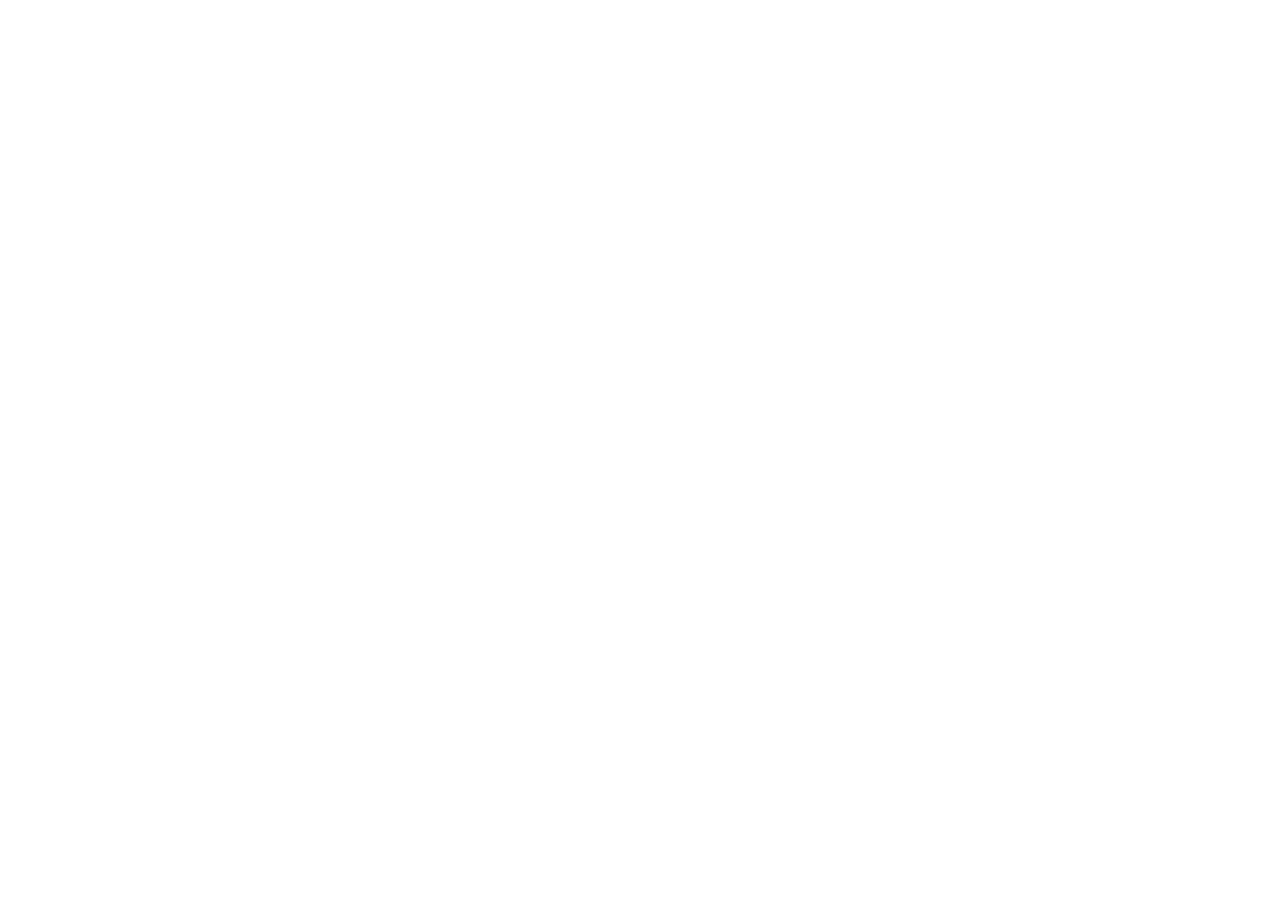
==== game.html @ 90d49fff "*Updated for Pixi.js V3*" ====
<!DOCTYPE HTML>
<html>
<head>
    <meta content="text/html;charset=utf-8" http-equiv="Content-Type">
    <meta content="utf-8" http-equiv="encoding">
	<title>Rob 'em Blind</title>
	<style>
        *{
            /*NOT CENTEREDcursor:url(images/cursor.png),auto;*/
        }
        body{
            margin: 0px;
        }
        canvas {
            padding-left: 0;
            padding-right: 0;
            margin-left: auto;
            margin-right: auto;
            display: block;
        
        }
        #debug_info{
            height: 600px;
            width: 200px;
            position: fixed;
            left: 8px;
            top: 62px;
            z-index: 100;
            /*border:solid;*/
            color: #aa0000;
            pointer-events:none;
            /*background-color:rgba(255,255,255,0.8);*/
        
        }
	</style>

	<script src="bin/pixi.js"></script>
	
</head>
    <body>
    <div id="debug_info"></div>
    <div id="canvas_holder"></div>
    <script src="http://ajax.googleapis.com/ajax/libs/jquery/1.11.1/jquery.min.js"></script>
    <script src="js/jo_local_storage.js"></script>
    <script src="js/get_upgrades_from_storage.js"></script>
    <script src="js/images.js"></script>
    <script src="js/images_from_sheet.js"></script>
    <script src="js/jo_gun.js"></script>
    <script src="js/jo_gun_drop.js"></script>
    <script src="js/menu_button_manager.js"></script>
    <script src="js/jo_debug.js"></script>
    <script src="js/jo_door.js"></script>
    <script src="js/jo_math.js"></script>
	<script src="js/jo_sprite.js"></script>
	<script src="js/jo_cam.js"></script>
	<script src="js/jo_utility.js"></script>
    <script src="js/jo_doodad.js"></script>
	<script src="js/jo_wall.js"></script>
	<script src="js/jo_grid.js"></script>
	<script src="js/astar.js"></script>
	<script src="js/Stats.js"></script>
	<script src="js/jo_raycast.js"></script>
	<script src="js/jo_security_camera.js"></script>
	<script src="js/sprite_hero.js"></script>
	<script src="js/sprite_guard.js"></script>
	<script src="js/sprite_civ.js"></script>
    <script src="js/jo_movie_clip.js"></script>
    <script src="js/sound_manager.js"></script>
    <script src="js/jo_progress_bar.js"></script>
    <script src="js/main.js"></script>

    
	</body>
    <script>
      (function(i,s,o,g,r,a,m){i['GoogleAnalyticsObject']=r;i[r]=i[r]||function(){
      (i[r].q=i[r].q||[]).push(arguments)},i[r].l=1*new Date();a=s.createElement(o),
      m=s.getElementsByTagName(o)[0];a.async=1;a.src=g;m.parentNode.insertBefore(a,m)
      })(window,document,'script','//www.google-analytics.com/analytics.js','ga');

      ga('create', 'UA-56798370-1', 'auto');
      ga('send', 'pageview');

    </script>
</html>
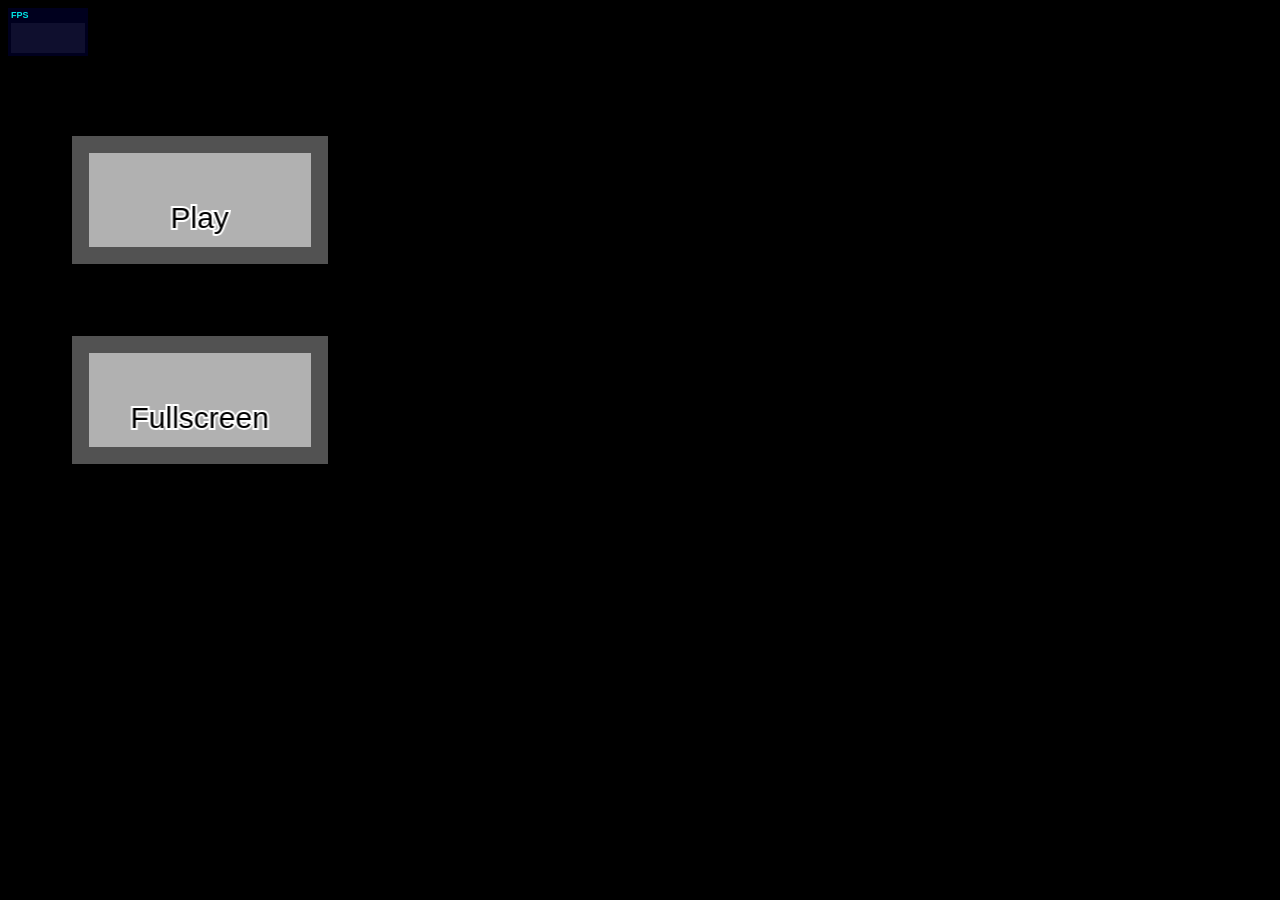
==== commit 2ea21f9f: "Implemented mapgen into game. Los and cells work, but AI pathing is funky." ====
--- a/game.html
+++ b/game.html
@@ -6,7 +6,7 @@
 	<title>Rob 'em Blind</title>
 	<style>
         *{
-            /*NOT CENTEREDcursor:url(images/cursor.png),auto;*/
+            cursor:url(images/cursor.png) 16 16, auto;
         }
         body{
             margin: 0px;
@@ -67,6 +67,11 @@
     <script src="js/jo_movie_clip.js"></script>
     <script src="js/sound_manager.js"></script>
     <script src="js/jo_progress_bar.js"></script>
+    <!--Map generation scripts-->
+    <canvas id="mapGenCanvas" width="600" height="600" style="border:1px solid #d3d3d3;">
+    <script src="js/MapGen/tools.js"></script>
+    <script src="js/MapGen/mapGen.js"></script>
+    
     <script src="js/main.js"></script>
 
     
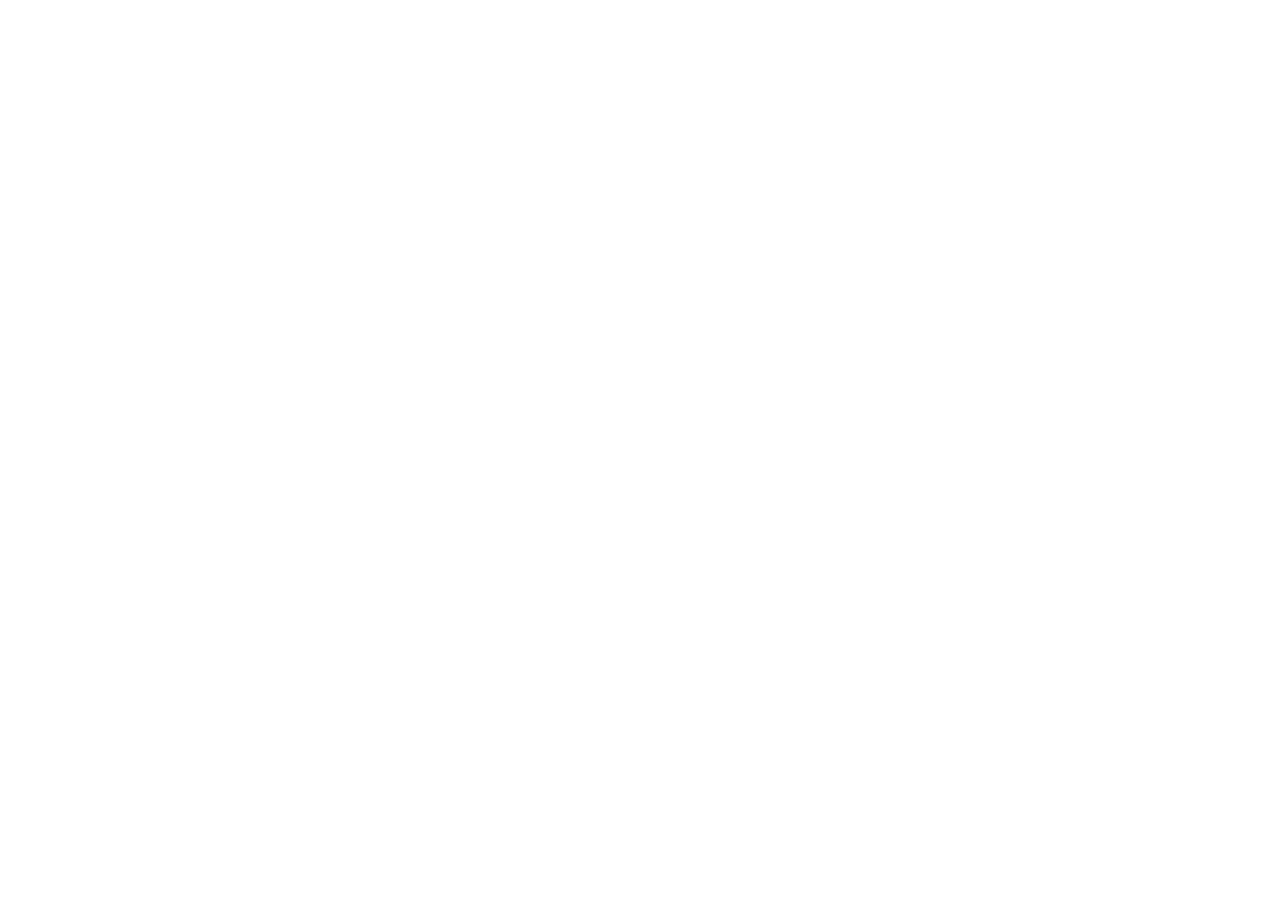
==== commit 60a173a7: "WOOOT ROOM GENERATOR WORKING" ====
--- a/game.html
+++ b/game.html
@@ -6,7 +6,7 @@
 	<title>Rob 'em Blind</title>
 	<style>
         *{
-            cursor:url(images/cursor.png) 16 16, auto;
+            /*NOT CENTEREDcursor:url(images/cursor.png),auto;*/
         }
         body{
             margin: 0px;
@@ -40,6 +40,11 @@
     <body>
     <div id="debug_info"></div>
     <div id="canvas_holder"></div>
+    <!--Map generator rooms and script-->
+    <script src="RoomEditor/rooms/fourWayRoom.js"></script>
+    <script src="js/MapGen/mapGeneratorV4.js"></script>
+    
+    <!--Map generator rooms and script-->
     <script src="http://ajax.googleapis.com/ajax/libs/jquery/1.11.1/jquery.min.js"></script>
     <script src="js/jo_local_storage.js"></script>
     <script src="js/get_upgrades_from_storage.js"></script>
@@ -67,11 +72,6 @@
     <script src="js/jo_movie_clip.js"></script>
     <script src="js/sound_manager.js"></script>
     <script src="js/jo_progress_bar.js"></script>
-    <!--Map generation scripts-->
-    <canvas id="mapGenCanvas" width="600" height="600" style="border:1px solid #d3d3d3;">
-    <script src="js/MapGen/tools.js"></script>
-    <script src="js/MapGen/mapGen.js"></script>
-    
     <script src="js/main.js"></script>
 
     
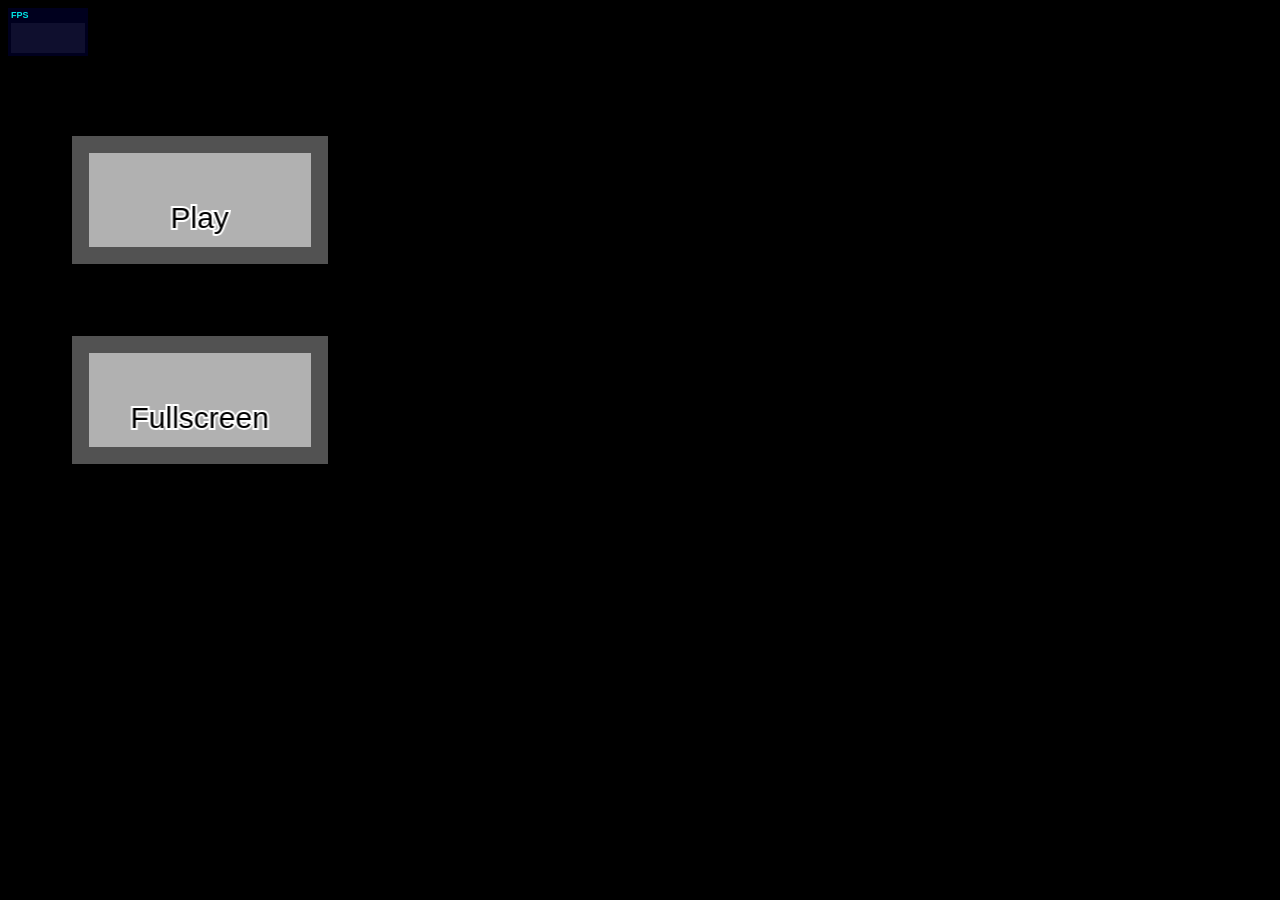
==== commit ec71aadb: "I honestly don't remember what these changes are for but I'm committing them so I don't lose anythin" ====
--- a/game.html
+++ b/game.html
@@ -6,7 +6,7 @@
 	<title>Rob 'em Blind</title>
 	<style>
         *{
-            /*NOT CENTEREDcursor:url(images/cursor.png),auto;*/
+            cursor:url(images/cursor.png) 16 16, auto;
         }
         body{
             margin: 0px;
@@ -40,11 +40,6 @@
     <body>
     <div id="debug_info"></div>
     <div id="canvas_holder"></div>
-    <!--Map generator rooms and script-->
-    <script src="RoomEditor/rooms/fourWayRoom.js"></script>
-    <script src="js/MapGen/mapGeneratorV4.js"></script>
-    
-    <!--Map generator rooms and script-->
     <script src="http://ajax.googleapis.com/ajax/libs/jquery/1.11.1/jquery.min.js"></script>
     <script src="js/jo_local_storage.js"></script>
     <script src="js/get_upgrades_from_storage.js"></script>
@@ -72,6 +67,11 @@
     <script src="js/jo_movie_clip.js"></script>
     <script src="js/sound_manager.js"></script>
     <script src="js/jo_progress_bar.js"></script>
+    <!--Map generation scripts-->
+    <canvas id="mapGenCanvas" width="600" height="600" style="border:1px solid #d3d3d3;">
+    <script src="js/MapGen/tools.js"></script>
+    <script src="js/MapGen/mapGen.js"></script>
+    
     <script src="js/main.js"></script>
 
     
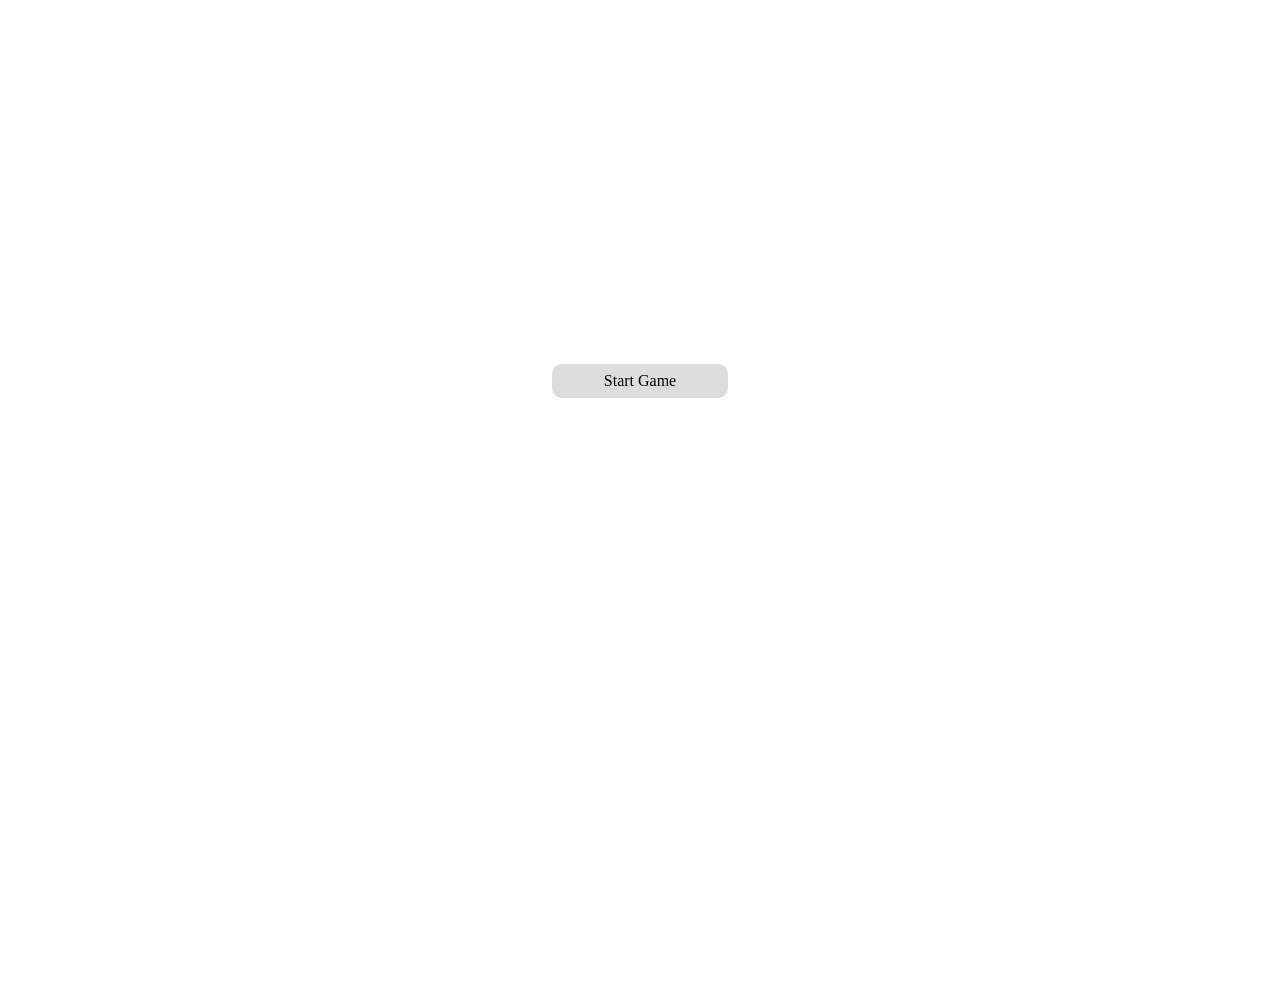
==== commit f8cb11b4: "clean (Files, Menu) Better menu with instructions, remove files" ====
--- a/game.html
+++ b/game.html
@@ -6,7 +6,7 @@
 	<title>Rob 'em Blind</title>
 	<style>
         *{
-            cursor:url(images/cursor.png) 16 16, auto;
+            /*NOT CENTEREDcursor:url(images/cursor.png),auto;*/
         }
         body{
             margin: 0px;
@@ -32,6 +32,32 @@
             /*background-color:rgba(255,255,255,0.8);*/
         
         }
+        #instructions-container{    
+          position: absolute;
+          top: 0;
+          left: 0;
+          bottom: 0;
+          right: 0;
+          margin: 100px auto;
+          max-width: 400px;
+          height: 100%;
+          color: white;
+        }
+        #start-btn{
+          padding:8px;
+          text-align:center;
+          margin:0 auto;
+          background-color:#ddd;
+          color:black;
+          border-radius:10px;
+          max-width:160px;
+          cursor:pointer;
+        }
+        #start-btn:hover{
+          background-color:#ccc;
+        
+        }
+        
 	</style>
 
 	<script src="bin/pixi.js"></script>
@@ -67,12 +93,46 @@
     <script src="js/jo_movie_clip.js"></script>
     <script src="js/sound_manager.js"></script>
     <script src="js/jo_progress_bar.js"></script>
-    <!--Map generation scripts-->
-    <canvas id="mapGenCanvas" width="600" height="600" style="border:1px solid #d3d3d3;">
-    <script src="js/MapGen/tools.js"></script>
-    <script src="js/MapGen/mapGen.js"></script>
-    
     <script src="js/main.js"></script>
+    <div id="instructions-container">
+      <div>I created this game many years ago while I was first learning how to program.  It's not polished, and coded rather poorly, but it was a lot of fun to make and I learned a lot.  Enjoy!</div>
+      <br>
+      <div>
+      <b>Controls:</b>
+<table>
+  <tr>
+    <td>Movement</td>
+    <td>W,A,S,D</td>
+  </tr>
+  <tr>
+    <td>Sprint</td>
+    <td>Shift</td>
+  </tr>
+  <tr>
+    <td>Draw Gun</td>
+    <td>G</td>
+  </tr>
+  <tr>
+    <td>Shoot (when gun is drawn)</td>
+    <td>Left Mouse Button</td>
+  </tr>
+  <tr>
+    <td>Reload Gun</td>
+    <td>R</td>
+  </tr>
+  <tr>
+    <td>Put on Mask</td>
+    <td>V</td>
+  </tr>
+  <tr>
+    <td>Interact</td>
+    <td>Space</td>
+  </tr>
+</table></div>
+     <br>
+      <div id="start-btn" onclick="fullscreen();">Start Game</div>
+      
+    </div>
 
     
 	</body>
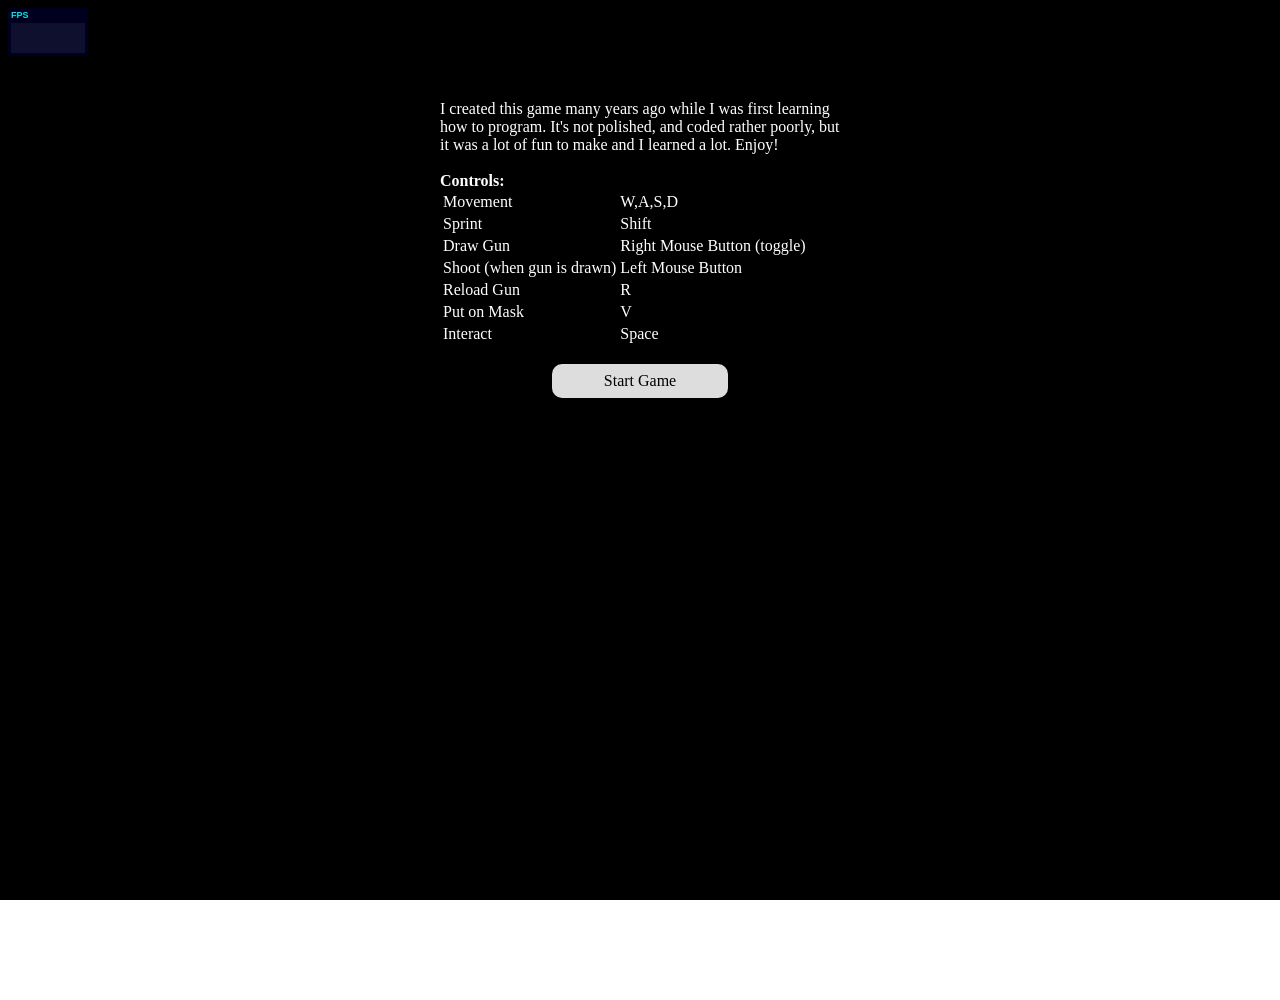
==== commit a4fdf4aa: "chore: Fix mixed active content error" ====
--- a/game.html
+++ b/game.html
@@ -66,7 +66,7 @@
     <body>
     <div id="debug_info"></div>
     <div id="canvas_holder"></div>
-    <script src="http://ajax.googleapis.com/ajax/libs/jquery/1.11.1/jquery.min.js"></script>
+    <script src="https://ajax.googleapis.com/ajax/libs/jquery/1.11.1/jquery.min.js"></script>
     <script src="js/jo_local_storage.js"></script>
     <script src="js/get_upgrades_from_storage.js"></script>
     <script src="js/images.js"></script>
@@ -110,7 +110,7 @@
   </tr>
   <tr>
     <td>Draw Gun</td>
-    <td>G</td>
+    <td>Right Mouse Button (toggle)</td>
   </tr>
   <tr>
     <td>Shoot (when gun is drawn)</td>
